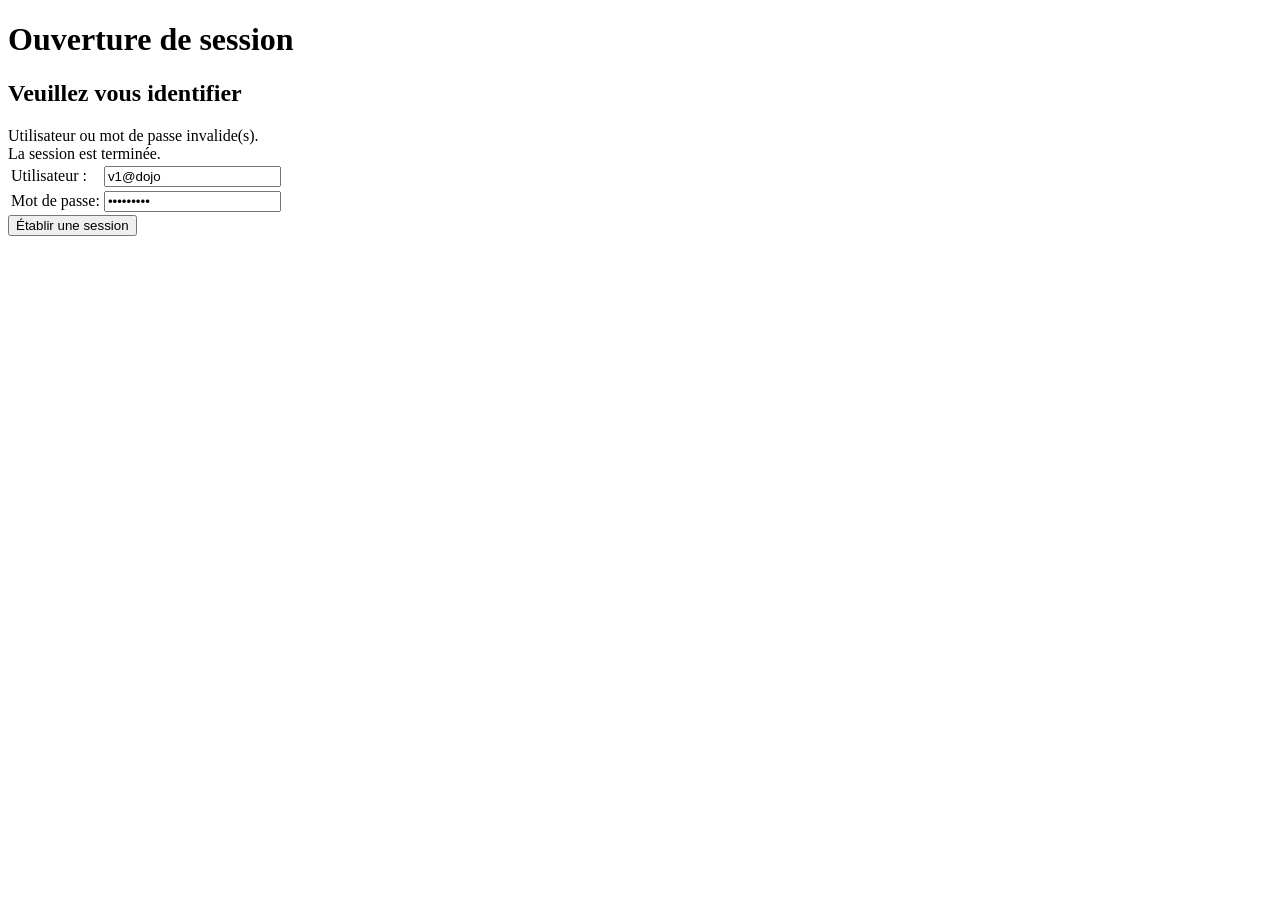
==== src/main/resources/templates/login.html @ f1657a4a "Initial commit" ====
<!DOCTYPE html>
<html xmlns="http://www.w3.org/1999/xhtml" xmlns:th="http://www.thymeleaf.org"
      xmlns:sec="http://www.thymeleaf.org/thymeleaf-extras-springsecurity3">
<head>
    <title>Ouverture de session</title>
</head>
<body>
<h1>Ouverture de session</h1>
<h2>Veuillez vous identifier</h2>
<div th:if="${param.error}">
    Utilisateur ou mot de passe invalide(s).
</div>
<div th:if="${param.logout}">
    La session est terminée.
</div>
<form th:action="@{/login}" method="post">
    <table>
        <tr><td><label> Utilisateur : </label></td><td><input type="text"
                                                              name="username" value="v1@dojo"/></td></tr>
        <tr><td><label> Mot de passe: </label></td><td><input type="password"
                                                              name="password" value="Patate123"/></td></tr>
    </table>
    <input type="submit" id="connexion" value="Établir une session"/></div>
</form>
</body>
</html>
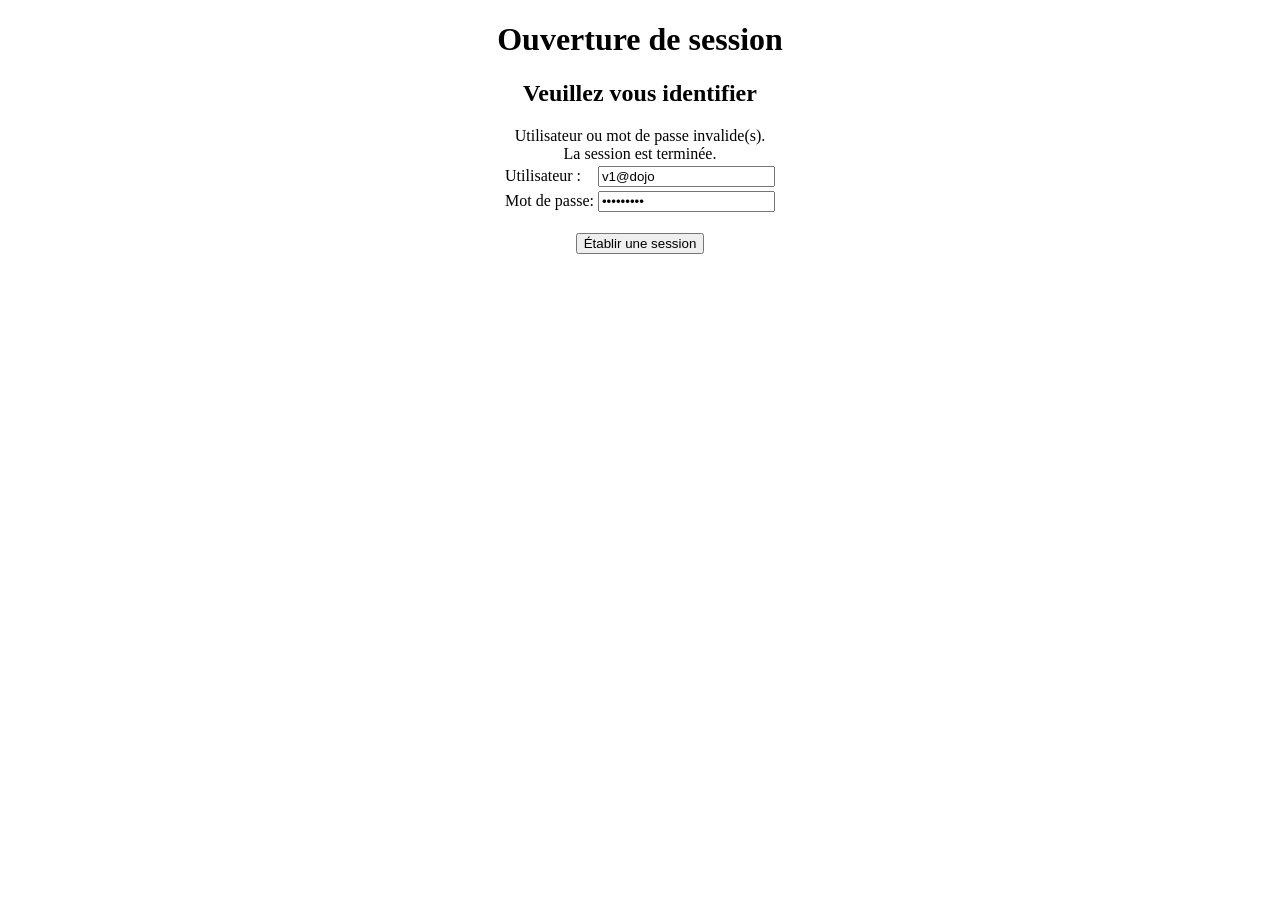
==== commit d9e0d841: "Création de la page "TV de combat et des listes" Lien vers la page passage de grade Demande de conne" ====
--- a/src/main/resources/templates/login.html
+++ b/src/main/resources/templates/login.html
@@ -1,26 +1,28 @@
 <!DOCTYPE html>
-<html xmlns="http://www.w3.org/1999/xhtml" xmlns:th="http://www.thymeleaf.org"
-      xmlns:sec="http://www.thymeleaf.org/thymeleaf-extras-springsecurity3">
+<html xmlns="http://www.w3.org/1999/xhtml" xmlns:th="http://www.thymeleaf.org" xmlns:sec="http://www.thymeleaf.org/thymeleaf-extras-springsecurity4">
 <head>
     <title>Ouverture de session</title>
+    <link href="/webjars/bootstrap/css/bootstrap.min.css" rel="stylesheet"/>
+    <meta charset="UTF-8"/>
 </head>
-<body>
-<h1>Ouverture de session</h1>
-<h2>Veuillez vous identifier</h2>
-<div th:if="${param.error}">
-    Utilisateur ou mot de passe invalide(s).
+<body class="container">
+<div id="main-content" class="panel panel-default" align="center" style="vertical-align: center">
+    <h1>Ouverture de session</h1>
+    <h2>Veuillez vous identifier</h2>
+    <div th:if="${param.error}">
+        Utilisateur ou mot de passe invalide(s).
+    </div>
+    <div th:if="${param.logout}">
+        La session est terminée.
+    </div>
+    <form th:action="@{/login}" method="post">
+        <table>
+            <tr><td><label> Utilisateur : </label></td><td><input type="text" name="username" value="v1@dojo"/></td></tr>
+            <tr><td><label> Mot de passe: </label></td><td><input type="password" name="password" value="Patate123"/></td></tr>
+        </table>
+        <br />
+        <input type="submit" value="Établir une session" class="btn btn-primary"/>
+    </form>
 </div>
-<div th:if="${param.logout}">
-    La session est terminée.
-</div>
-<form th:action="@{/login}" method="post">
-    <table>
-        <tr><td><label> Utilisateur : </label></td><td><input type="text"
-                                                              name="username" value="v1@dojo"/></td></tr>
-        <tr><td><label> Mot de passe: </label></td><td><input type="password"
-                                                              name="password" value="Patate123"/></td></tr>
-    </table>
-    <input type="submit" id="connexion" value="Établir une session"/></div>
-</form>
 </body>
 </html>
